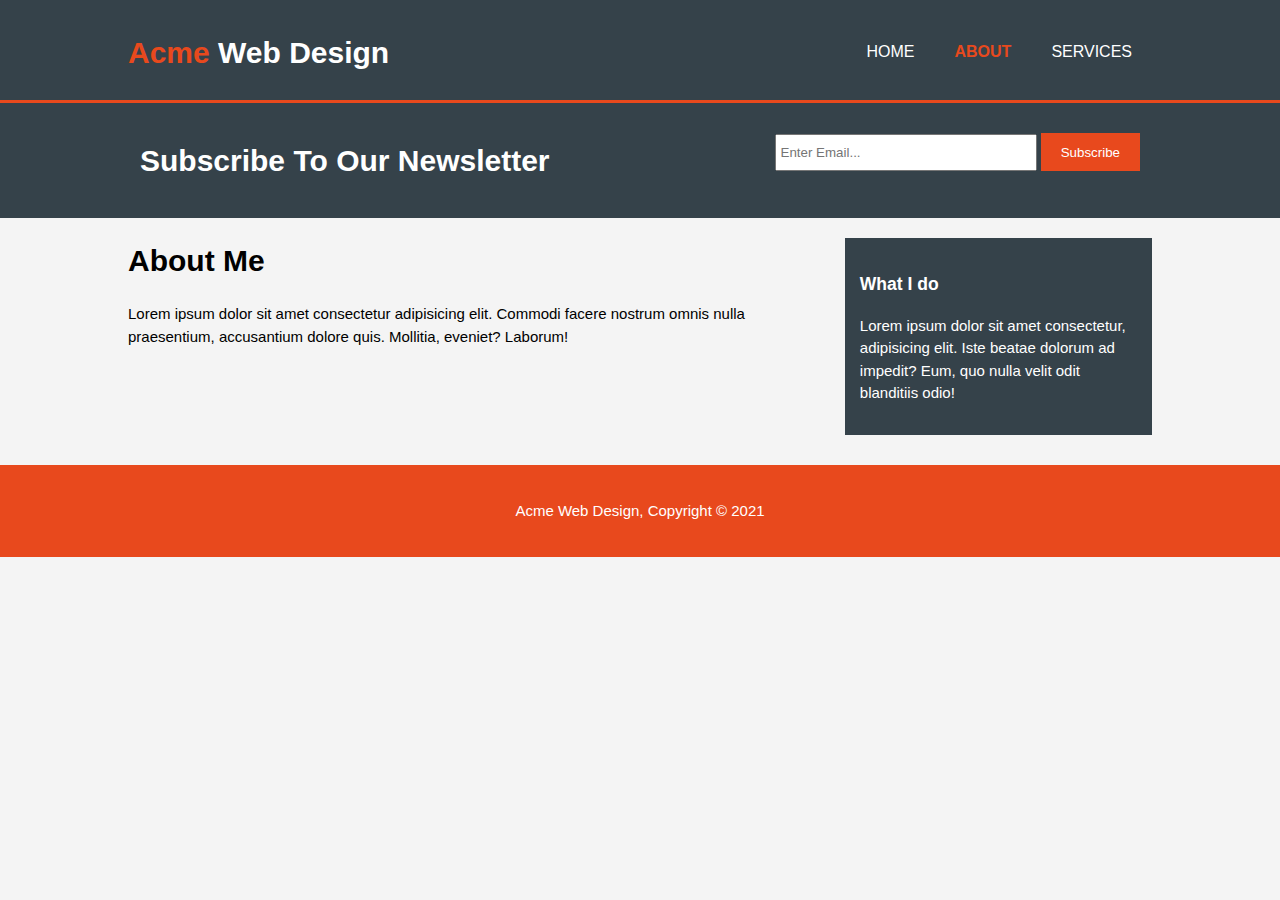
==== about.html @ 644fe5f5 "Add files via upload" ====
<!DOCTYPE html>
<html lang="en">

<head>
    <meta charset="UTF-8">
    <meta http-equiv="X-UA-Compatible" content="IE=edge">
    <meta name="viewport" content="width=device-width, initial-scale=1.0">
    <meta name="description" content="Affordable and Professional Web Design">
    <meta name="keywords" content="web design, affordable web design, professional web design">
    <title>Acme Web Design | About</title>
    <link rel="stylesheet" href="style.css">
</head>

<body>
    <header>
        <div class="container">
            <div id="branding">
                <h1><span class="highlight">Acme</span> Web Design</h1>
            </div>
            <nav>
                <ul>
                    <li><a href="index.html">Home</a></li>
                    <li class="current"><a href="about.html">About</a></li>
                    <li><a href="services.html">Services</a></li>
                </ul>
            </nav>
        </div>
    </header>


    <section id="newsletter">
        <div class="container">
            <h1>Subscribe To Our Newsletter</h1>
            <form>
                <input type="email" placeholder="Enter Email...">
                <button type="submit" class="button_1">Subscribe</button>
            </form>
        </div>
    </section>

    <section id="main">
        <div class="container">
            <article id="main-col">
                <h1 class="page-title">About Me</h1>
                <p>Lorem ipsum dolor sit amet consectetur adipisicing elit. Commodi facere nostrum omnis nulla praesentium, accusantium dolore quis. Mollitia, eveniet? Laborum!</p>
            </article>
            <aside id="sidebar">
                <div class="dark">
                <h3>What I do</h3>
                <p>Lorem ipsum dolor sit amet consectetur, adipisicing elit. Iste beatae dolorum ad impedit? Eum, quo nulla velit odit blanditiis odio!</p>
                </div>
            </aside>
        </div>
    </section>

    <footer>
        <p>Acme Web Design, Copyright &copy; 2021</p>
    </footer>

</body>

</html>
---- style.css ----
body{
    font-family: Arial, Helvetica, sans-serif;
    font-size: 15px;
    line-height: 1.5;
    padding: 0;
    margin: 0;
    background-color: #f4f4f4;
}

/*Global, also, putting the width to a percent makes the site responsive*/
.container{
    width: 80%;
    margin: auto;
    overflow: hidden;
}

ul{
    padding: 0;
    margin: 0;
}

.button_1{
    height: 38px;
    background: #e8491d;
    border: none;
    padding-left: 20px;
    padding-right: 20px;
    color: #ffffff;
}

.dark{
    padding: 15px;
    background: #35424a;
    color: #ffffff;
    margin-top: 10px;
    margin-bottom: 10px;
}

/*Header*/
header{
    background: #35424a;
    color: #ffffff;
    padding-top: 30px;
    min-height: 70px;
    border-bottom: #e8491d 3px solid;
}

header a{
    color: #ffffff;
    text-decoration: none;
    text-transform: uppercase;
    font-size: 16px;
}

header li{
    float: left;
    display: inline;
    padding: 0 20px 0 20px;
}

header #branding{
    float: left;
}

header #branding h1{
    margin: 0;
}

header nav{
    float: right;
    margin-top: 10px;
}

header .highlight, header .current a{
    color: #e8491d;
    font-weight: bold;
}

header a:hover{
    color: #cccccc;
    font-weight: bold;
}

/*Showcase*/
#showcase{
    min-height: 400px;
    background: linear-gradient(rgba(0, 0, 0, 0.5), rgba(0, 0, 0, 0.5)), url('coding.jpeg') no-repeat -50px;
    text-align: center;
    color: #ffffff;
    border-bottom: #e8491d 3px solid;
}

#showcase h1{
    margin-top: 100px;
    font-size: 55px;
    margin-bottom: 10px;
}

#showcase p{
    font-size: 20px;
}

/*Newsletter*/

#newsletter{
    padding: 15px;
    color: #ffffff;
    background: #35424a;
}

#newsletter h1{
    float: left;
}

#newsletter form{
    float: right;
    margin-top: 15px;
}

#newsletter input[type="email"]{
    padding: 4px;
    height: 25px;
    width: 250px;
}

/*Boxes*/

#boxes{
    margin-top: 20px;
}

#boxes .box{
    float: left;
    width: 30%;
    padding: 10px;
    text-align: center;
}

#boxes .box img{
    width: 100px;
    height: 100px;
}

/*sidebar*/

aside#sidebar{
    float: right;
    width: 30%;
    margin-top: 10px;
}

/*main col*/

article#main-col{
    float: left;
    width: 65%;
}

/*services*/

#main-col li{
    list-style: none;
    padding: 20px;
    border: #cccccc solid 1px;
    margin-top: 5px;
    background: #e6e6e6;
}

aside#sidebar .quote input, aside#sidebar .quote textarea{
    width: 90%;
    padding: 5px;
}

/*Footer*/

footer{
    padding: 20px;
    margin-top: 20px;
    color: #ffffff;
    background-color: #e8491d;
    text-align: center;
}

/*media queries*/

@media(max-width: 768px){
    header #branding,
    header nav,
    header nav li{
        float: none;
        text-align: center;
        width: 100%;
    }
}
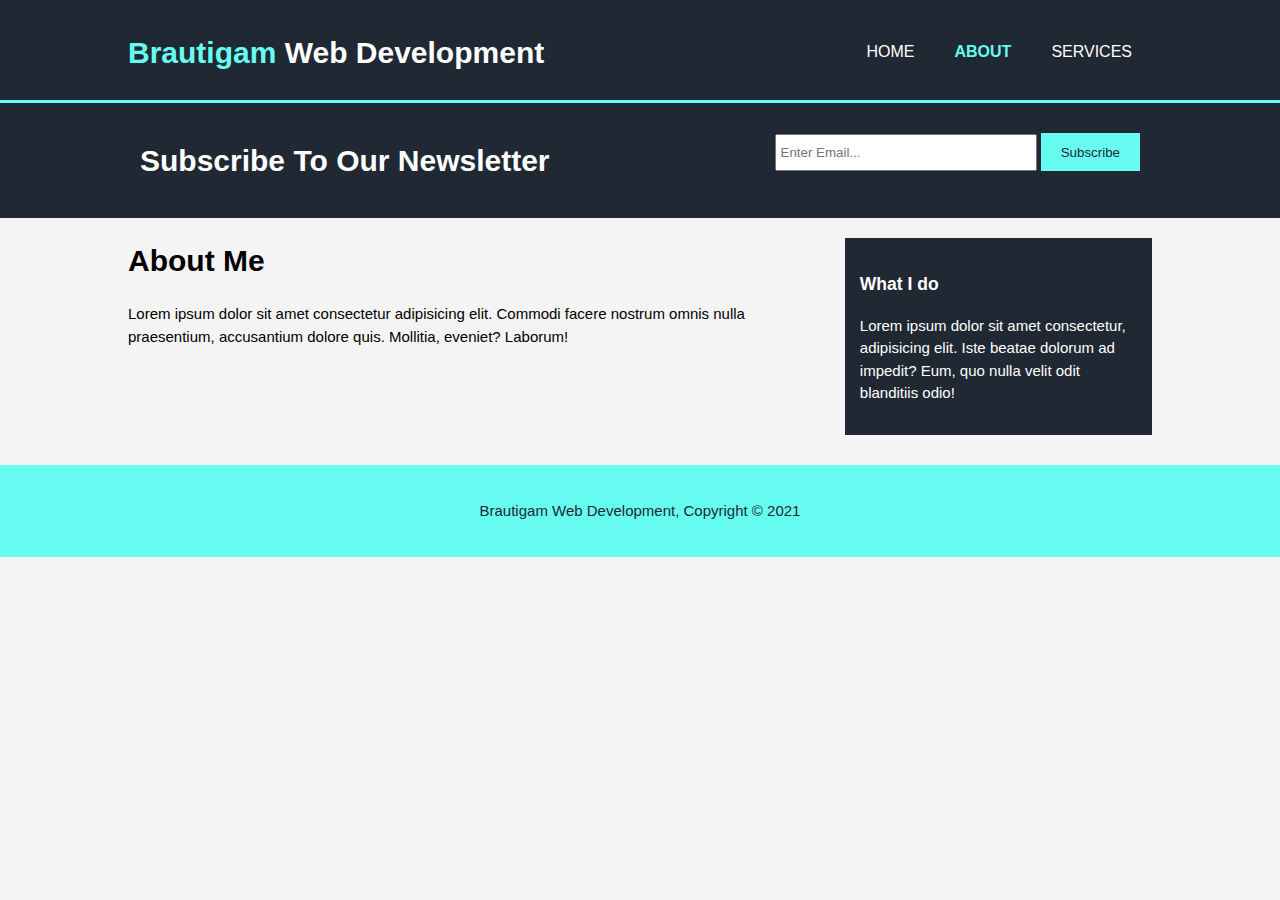
==== commit f644fefb: "Add files via upload" ====
--- a/about.html
+++ b/about.html
@@ -7,7 +7,7 @@
     <meta name="viewport" content="width=device-width, initial-scale=1.0">
     <meta name="description" content="Affordable and Professional Web Design">
     <meta name="keywords" content="web design, affordable web design, professional web design">
-    <title>Acme Web Design | About</title>
+    <title>Brautigam Web Development | About</title>
     <link rel="stylesheet" href="style.css">
 </head>
 
@@ -15,7 +15,7 @@
     <header>
         <div class="container">
             <div id="branding">
-                <h1><span class="highlight">Acme</span> Web Design</h1>
+                <h1><span class="highlight">Brautigam</span> Web Development</h1>
             </div>
             <nav>
                 <ul>
@@ -54,7 +54,7 @@
     </section>
 
     <footer>
-        <p>Acme Web Design, Copyright &copy; 2021</p>
+        <p>Brautigam Web Development, Copyright &copy; 2021</p>
     </footer>
 
 </body>
--- a/style.css
+++ b/style.css
@@ -21,16 +21,16 @@
 
 .button_1{
     height: 38px;
-    background: #e8491d;
+    background: #66fcf1;
     border: none;
     padding-left: 20px;
     padding-right: 20px;
-    color: #ffffff;
+    color: #1f2833;
 }
 
 .dark{
     padding: 15px;
-    background: #35424a;
+    background:#1f2833;
     color: #ffffff;
     margin-top: 10px;
     margin-bottom: 10px;
@@ -38,11 +38,11 @@
 
 /*Header*/
 header{
-    background: #35424a;
+    background: #1f2833;
     color: #ffffff;
     padding-top: 30px;
     min-height: 70px;
-    border-bottom: #e8491d 3px solid;
+    border-bottom: #66fcf1 3px solid;
 }
 
 header a{
@@ -72,7 +72,7 @@
 }
 
 header .highlight, header .current a{
-    color: #e8491d;
+    color: #66fcf1;
     font-weight: bold;
 }
 
@@ -84,10 +84,10 @@
 /*Showcase*/
 #showcase{
     min-height: 400px;
-    background: linear-gradient(rgba(0, 0, 0, 0.5), rgba(0, 0, 0, 0.5)), url('coding.jpeg') no-repeat -50px;
+    background: linear-gradient(rgba(0, 0, 0, 0.5), rgba(0, 0, 0, 0.5)), url('unsplash coding.jpg') no-repeat -200px;
     text-align: center;
     color: #ffffff;
-    border-bottom: #e8491d 3px solid;
+    border-bottom: #66fcf1 3px solid;
 }
 
 #showcase h1{
@@ -105,7 +105,7 @@
 #newsletter{
     padding: 15px;
     color: #ffffff;
-    background: #35424a;
+    background: #1f2833;
 }
 
 #newsletter h1{
@@ -176,8 +176,8 @@
 footer{
     padding: 20px;
     margin-top: 20px;
-    color: #ffffff;
-    background-color: #e8491d;
+    color: #1f2833;
+    background-color: #66fcf1;
     text-align: center;
 }
 
